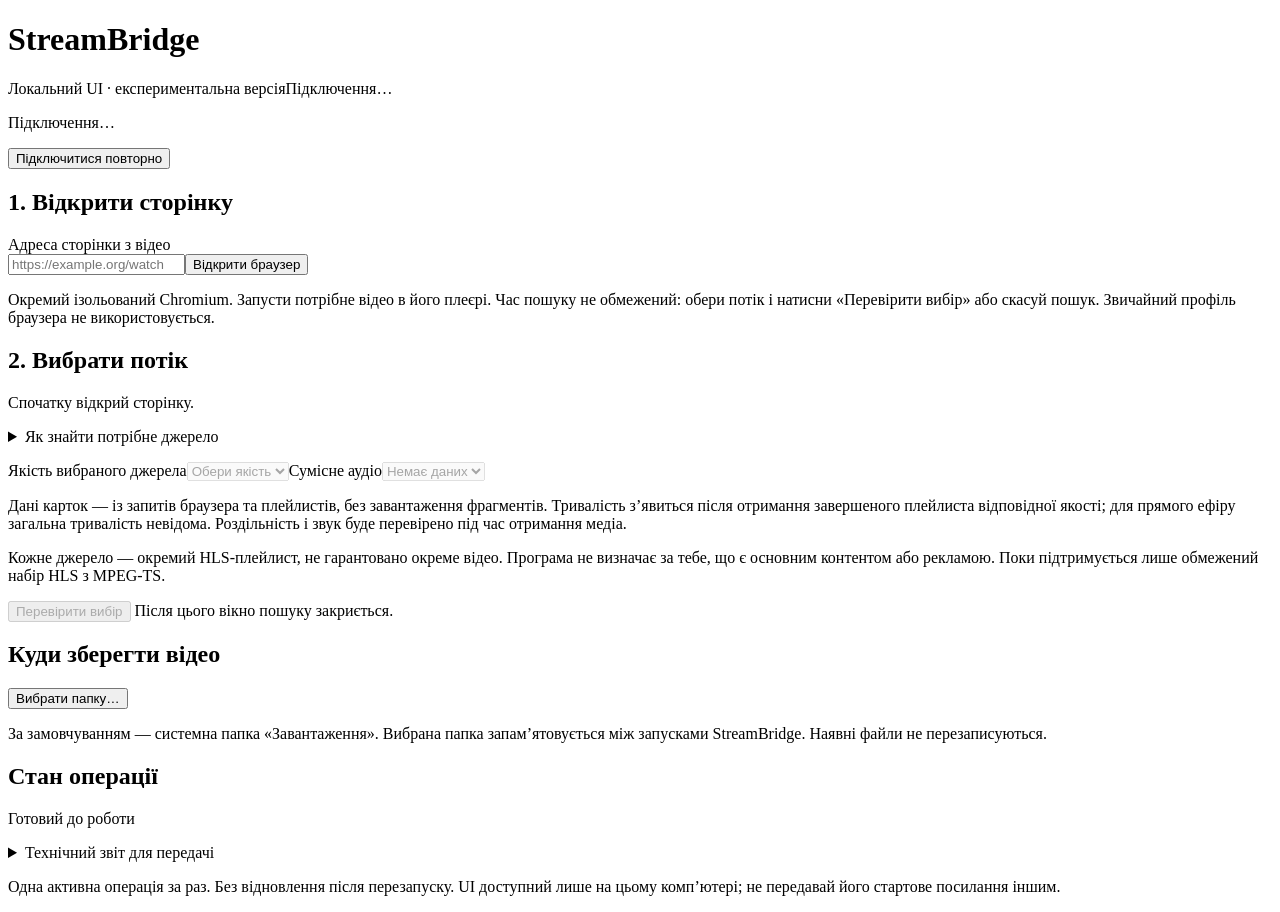
==== backend/src/test/resources/spike/ui/index.html @ 41623d8c "feat: add StreamBridge Windows development preview" ====
<!doctype html>
<html lang="uk"><head><meta charset="utf-8"><meta name="viewport" content="width=device-width,initial-scale=1"><title>StreamBridge</title><link rel="stylesheet" href="/app.css"><script src="/app.js" defer></script></head>
<body><header><h1>StreamBridge</h1><span>Локальний UI · експериментальна версія</span><span id="connection" role="status">Підключення…</span></header>
<main>
  <aside aria-label="Підключення"><p id="connection-help" class="warning" role="status">Підключення…</p><button id="reconnect" class="secondary">Підключитися повторно</button></aside>
  <section><h2>1. Відкрити сторінку</h2><form id="start-form"><label for="page-url">Адреса сторінки з відео</label><div class="row"><input id="page-url" type="url" required maxlength="4096" placeholder="https://example.org/watch" autocomplete="off" spellcheck="false"><button id="start" type="submit">Відкрити браузер</button></div></form><p class="muted">Окремий ізольований Chromium. Запусти потрібне відео в його плеєрі. Час пошуку не обмежений: обери потік і натисни «Перевірити вибір» або скасуй пошук. Звичайний профіль браузера не використовується.</p></section>
  <section id="selection-panel"><h2>2. Вибрати потік</h2><p id="catalog-note" class="muted">Спочатку відкрий сторінку.</p>
    <div id="discovery-activity" class="discovery-activity" hidden><p id="discovery-state" role="status"></p><p id="discovery-clock" class="muted"></p><p id="discovery-hint" class="muted"></p></div>
    <details><summary>Як знайти потрібне джерело</summary><p class="muted">Прокрути до потрібного відео, вибери плеєр і серію, натисни Play. За потреби зміни якість. Завантаження залежить від логіки сайту; просто почекати не завжди достатньо. Реклама також може створити окреме джерело — перевір фрагмент перед повним завантаженням.</p><p class="muted">Одна вкладка пошуку: додаткові вкладки цього ізольованого вікна закриваються. Перехід на іншу сторінку чи її перезавантаження очищає попередній список. Після «Перевірити вибір» браузер закривається, а вибраний потік завантажується незалежно від сторінки. Закриття вкладки цього UI не завершує застосунок — для цього є вікно запуску.</p></details>
    <div id="source-cards" role="group" aria-label="Джерела відео"></div><p id="selection-update" class="muted" role="status"></p><p id="pin-status" class="muted" role="status"></p><button id="pin-retry" hidden>Повторити закріплення</button>
    <div class="grid selection-options"><label>Якість вибраного джерела<select id="variant" disabled><option value="">Обери якість</option></select></label><label>Сумісне аудіо<select id="audio" disabled><option value="">Немає даних</option></select></label></div><p id="audio-note" class="muted"></p>
    <p class="muted">Дані карток — із запитів браузера та плейлистів, без завантаження фрагментів. Тривалість з’явиться після отримання завершеного плейлиста відповідної якості; для прямого ефіру загальна тривалість невідома. Роздільність і звук буде перевірено під час отримання медіа.</p>
    <p class="muted">Кожне джерело — окремий HLS-плейлист, не гарантовано окреме відео. Програма не визначає за тебе, що є основним контентом або рекламою. Поки підтримується лише обмежений набір HLS з MPEG-TS.</p><button id="prepare" disabled>Перевірити вибір</button><span class="muted"> Після цього вікно пошуку закриється.</span></section>
  <section id="destination-panel"><h2>Куди зберегти відео</h2><p id="destination-path"></p><button id="choose-folder" class="secondary">Вибрати папку…</button><p id="folder-status" class="muted" role="status"></p><p id="folder-notice" class="warning" role="status" hidden></p><p class="muted">За замовчуванням — системна папка «Завантаження». Вибрана папка запам’ятовується між запусками StreamBridge. Наявні файли не перезаписуються.</p></section>
  <section id="review-panel" hidden><h2>3. Підтвердити завантаження</h2><dl id="review"></dl><p id="warning" class="warning" hidden>Великий або невідомий обсяг. Буде завантажено весь вибраний потік. Оцінка розміру приблизна.</p>
    <button id="preview" class="secondary">Передперегляд · 5 с</button>
    <details id="preview-settings"><summary>Налаштування фрагмента</summary>
      <label for="preview-seconds">Тривалість, секунд</label>
      <div class="row"><input id="preview-seconds" type="number" min="0.001" step="0.001" value="5" inputmode="decimal" aria-describedby="preview-limit preview-cost"><button id="preview-default" class="secondary">За замовчуванням</button></div>
      <p id="preview-limit" class="muted"></p><p id="preview-cost" class="muted">Довший фрагмент потребує більше трафіку, часу й місця на диску. Отримуються цілі початкові сегменти; фактична тривалість MP4 може трохи відрізнятися на межі кадрів та аудіопакетів.</p>
      <p id="preview-validation" class="error" role="status"></p>
    </details>
    <p id="preview-status" class="muted" role="status"></p><video id="preview-video" controls playsinline preload="metadata" hidden aria-label="Передперегляд вибраного відео"></video><p id="preview-metadata" class="muted" role="status"></p>
    <p class="muted">Початок саме вибраного потоку, без зменшення роздільності та повторного стискання відео чи звуку. Для оцінки деталей розгорни плеєр на весь екран. Відтворення залежить від підтримки оригінальних кодеків браузером. Якщо це не те відео — скасуй операцію та почни новий пошук.</p><p>На підтвердження — 2 хвилини. Після підготовки передперегляду відлік почнеться знову. Без відповіді операцію буде скасовано.</p><button id="confirm">Завантажити повністю</button></section>
  <section><h2>Стан операції</h2><p id="phase" role="status" aria-live="polite">Готовий до роботи</p><progress id="progress" max="100" value="0" hidden aria-label="Прогрес отримання сегментів"></progress><p id="numbers"></p><p id="error" class="error" role="alert"></p><p id="cleanup" class="warning" hidden>Не вдалося підтвердити очищення. У робочій папці могли залишитися часткові файли; автоматично їх не видаляємо.</p><button id="cancel" class="secondary" hidden>Скасувати</button><div id="result" hidden><h3>Файл готовий</h3><p id="output-path"></p><a id="file" class="button" download>Зберегти MP4 через браузер</a><p class="muted">Готовий MP4 уже збережено локально за вказаним шляхом. Кнопка дозволяє зберегти додаткову копію.</p></div></section>
  <section><details id="report-details"><summary>Технічний звіт для передачі</summary><p class="muted">Лише дозволені поля стану, прогресу й код помилки. Без адрес, назв сторінок, шляхів, cookies, токенів або медіа. Це не сирий журнал браузера.</p><textarea id="report" readonly aria-label="Технічний звіт"></textarea><div class="row"><button id="refresh-report" class="secondary">Оновити звіт</button><a href="/api/report" download="streambridge-report.json">Зберегти JSON</a></div></details></section>
  <p class="footer">Одна активна операція за раз. Без відновлення після перезапуску. UI доступний лише на цьому комп’ютері; не передавай його стартове посилання іншим.</p>
</main></body></html>
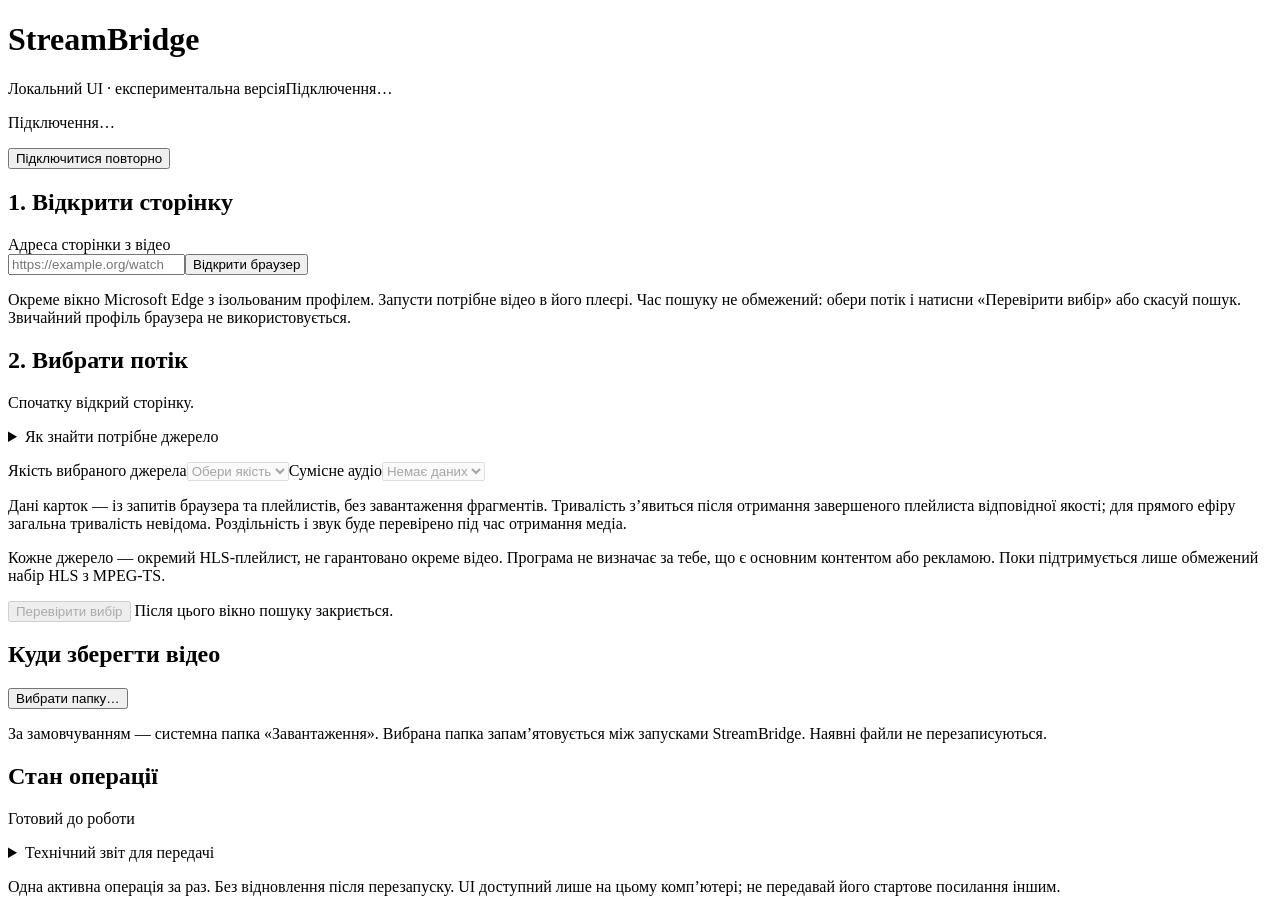
==== commit a638226d: "refactor: use installed Edge for browser discovery Launch the installed msedge channel with an isola" ====
--- a/backend/src/test/resources/spike/ui/index.html
+++ b/backend/src/test/resources/spike/ui/index.html
@@ -3,7 +3,7 @@
 <body><header><h1>StreamBridge</h1><span>Локальний UI · експериментальна версія</span><span id="connection" role="status">Підключення…</span></header>
 <main>
   <aside aria-label="Підключення"><p id="connection-help" class="warning" role="status">Підключення…</p><button id="reconnect" class="secondary">Підключитися повторно</button></aside>
-  <section><h2>1. Відкрити сторінку</h2><form id="start-form"><label for="page-url">Адреса сторінки з відео</label><div class="row"><input id="page-url" type="url" required maxlength="4096" placeholder="https://example.org/watch" autocomplete="off" spellcheck="false"><button id="start" type="submit">Відкрити браузер</button></div></form><p class="muted">Окремий ізольований Chromium. Запусти потрібне відео в його плеєрі. Час пошуку не обмежений: обери потік і натисни «Перевірити вибір» або скасуй пошук. Звичайний профіль браузера не використовується.</p></section>
+  <section><h2>1. Відкрити сторінку</h2><form id="start-form"><label for="page-url">Адреса сторінки з відео</label><div class="row"><input id="page-url" type="url" required maxlength="4096" placeholder="https://example.org/watch" autocomplete="off" spellcheck="false"><button id="start" type="submit">Відкрити браузер</button></div></form><p class="muted">Окреме вікно Microsoft Edge з ізольованим профілем. Запусти потрібне відео в його плеєрі. Час пошуку не обмежений: обери потік і натисни «Перевірити вибір» або скасуй пошук. Звичайний профіль браузера не використовується.</p></section>
   <section id="selection-panel"><h2>2. Вибрати потік</h2><p id="catalog-note" class="muted">Спочатку відкрий сторінку.</p>
     <div id="discovery-activity" class="discovery-activity" hidden><p id="discovery-state" role="status"></p><p id="discovery-clock" class="muted"></p><p id="discovery-hint" class="muted"></p></div>
     <details><summary>Як знайти потрібне джерело</summary><p class="muted">Прокрути до потрібного відео, вибери плеєр і серію, натисни Play. За потреби зміни якість. Завантаження залежить від логіки сайту; просто почекати не завжди достатньо. Реклама також може створити окреме джерело — перевір фрагмент перед повним завантаженням.</p><p class="muted">Одна вкладка пошуку: додаткові вкладки цього ізольованого вікна закриваються. Перехід на іншу сторінку чи її перезавантаження очищає попередній список. Після «Перевірити вибір» браузер закривається, а вибраний потік завантажується незалежно від сторінки. Закриття вкладки цього UI не завершує застосунок — для цього є вікно запуску.</p></details>
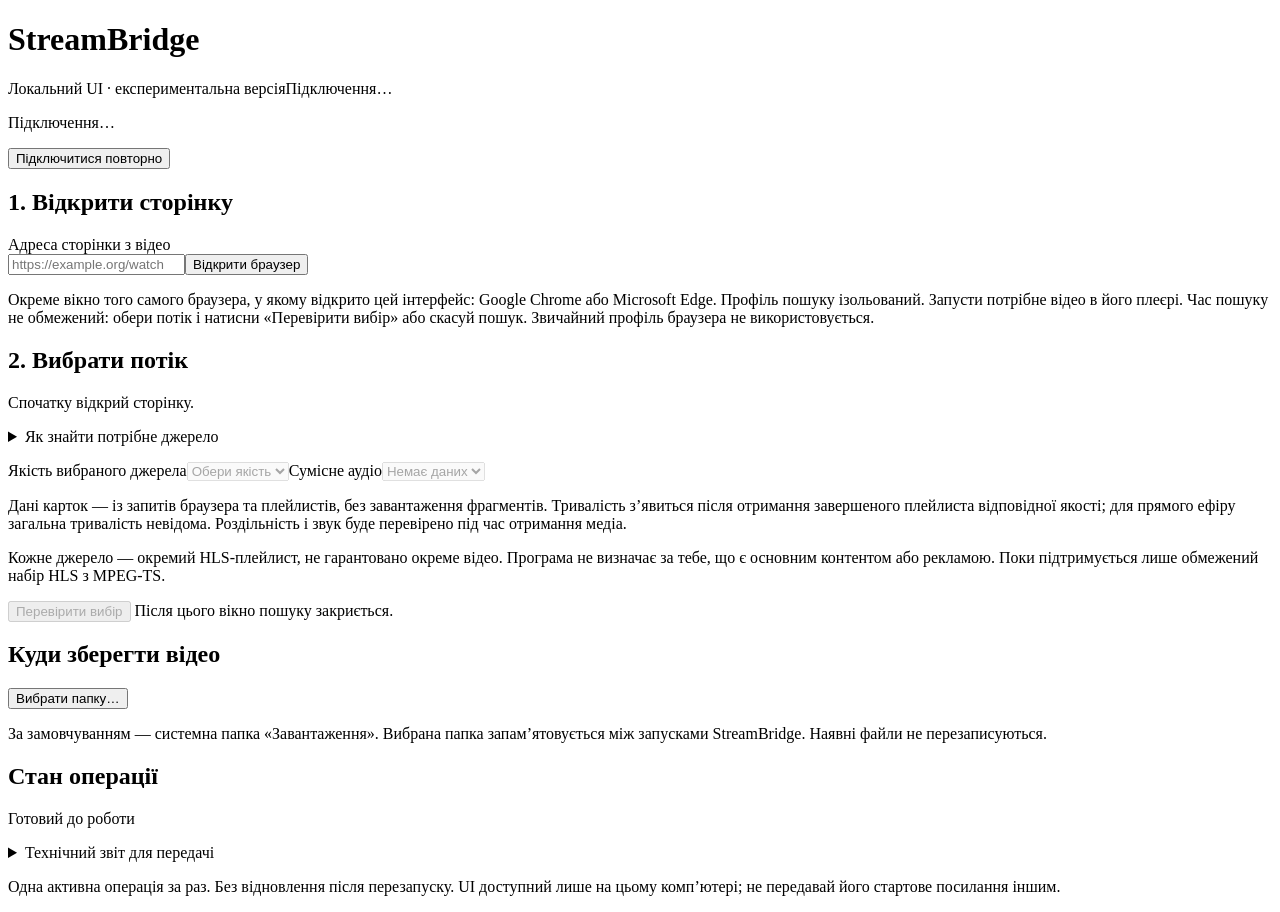
==== commit f1aa9dd7: "fix: match discovery browser to the requesting UI Select the installed Chrome or Edge channel per au" ====
--- a/backend/src/test/resources/spike/ui/index.html
+++ b/backend/src/test/resources/spike/ui/index.html
@@ -3,7 +3,7 @@
 <body><header><h1>StreamBridge</h1><span>Локальний UI · експериментальна версія</span><span id="connection" role="status">Підключення…</span></header>
 <main>
   <aside aria-label="Підключення"><p id="connection-help" class="warning" role="status">Підключення…</p><button id="reconnect" class="secondary">Підключитися повторно</button></aside>
-  <section><h2>1. Відкрити сторінку</h2><form id="start-form"><label for="page-url">Адреса сторінки з відео</label><div class="row"><input id="page-url" type="url" required maxlength="4096" placeholder="https://example.org/watch" autocomplete="off" spellcheck="false"><button id="start" type="submit">Відкрити браузер</button></div></form><p class="muted">Окреме вікно Microsoft Edge з ізольованим профілем. Запусти потрібне відео в його плеєрі. Час пошуку не обмежений: обери потік і натисни «Перевірити вибір» або скасуй пошук. Звичайний профіль браузера не використовується.</p></section>
+  <section><h2>1. Відкрити сторінку</h2><form id="start-form"><label for="page-url">Адреса сторінки з відео</label><div class="row"><input id="page-url" type="url" required maxlength="4096" placeholder="https://example.org/watch" autocomplete="off" spellcheck="false"><button id="start" type="submit">Відкрити браузер</button></div></form><p class="muted">Окреме вікно того самого браузера, у якому відкрито цей інтерфейс: Google Chrome або Microsoft Edge. Профіль пошуку ізольований. Запусти потрібне відео в його плеєрі. Час пошуку не обмежений: обери потік і натисни «Перевірити вибір» або скасуй пошук. Звичайний профіль браузера не використовується.</p></section>
   <section id="selection-panel"><h2>2. Вибрати потік</h2><p id="catalog-note" class="muted">Спочатку відкрий сторінку.</p>
     <div id="discovery-activity" class="discovery-activity" hidden><p id="discovery-state" role="status"></p><p id="discovery-clock" class="muted"></p><p id="discovery-hint" class="muted"></p></div>
     <details><summary>Як знайти потрібне джерело</summary><p class="muted">Прокрути до потрібного відео, вибери плеєр і серію, натисни Play. За потреби зміни якість. Завантаження залежить від логіки сайту; просто почекати не завжди достатньо. Реклама також може створити окреме джерело — перевір фрагмент перед повним завантаженням.</p><p class="muted">Одна вкладка пошуку: додаткові вкладки цього ізольованого вікна закриваються. Перехід на іншу сторінку чи її перезавантаження очищає попередній список. Після «Перевірити вибір» браузер закривається, а вибраний потік завантажується незалежно від сторінки. Закриття вкладки цього UI не завершує застосунок — для цього є вікно запуску.</p></details>
